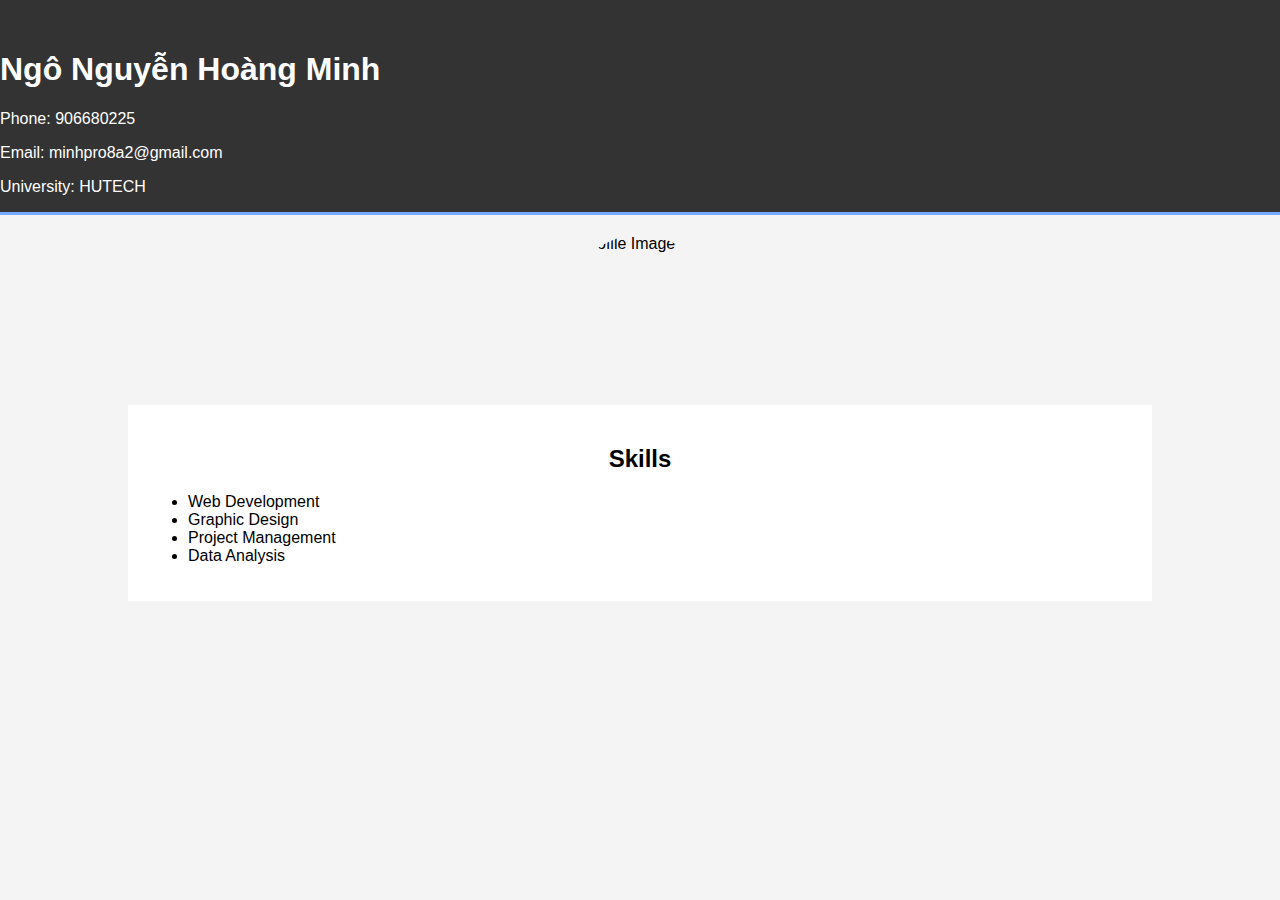
==== personal-website/index.html @ 1d920d18 "Mô tả thay đổi" ====
<!DOCTYPE html>
<html lang="en">

<head>
    <meta charset="UTF-8">
    <meta name="viewport" content="width=device-width, initial-scale=1.0">
    <title>Ngô Nguyễn Hoàng Minh's Personal Website</title>
    <link rel="stylesheet" href="css/styles.css">
</head>

<body>
    <header>
        <h1>Ngô Nguyễn Hoàng Minh</h1>
        <p>Phone: 906680225</p>
        <p>Email: minhpro8a2@gmail.com</p>
        <p>University: HUTECH</p>
    </header>

    <div class="container">
        <img src="ming.jpg" alt="Profile Image" class="profile-img">
        <div class="content">
            <h2>Skills</h2>
            <ul>
                <li>Web Development</li>
                <li>Graphic Design</li>
                <li>Project Management</li>
                <li>Data Analysis</li>
            </ul>
        </div>
    </div>
</body>

</html>
---- personal-website/css/styles.css ----
body {
    font-family: Arial, sans-serif;
    margin: 0;
    padding: 0;
    background-color: #f4f4f4;
}

.container {
    width: 80%;
    margin: auto;
    overflow: hidden;
}

header {
    background: #333;
    color: #fff;
    padding-top: 30px;
    min-height: 70px;
    border-bottom: #77aaff 3px solid;
}

header a {
    color: #fff;
    text-decoration: none;
    text-transform: uppercase;
    font-size: 16px;
}

header ul {
    padding: 0;
    list-style: none;
}

header li {
    float: left;
    display: inline;
    padding: 0 20px;
}

header #branding {
    float: left;
}

header #branding h1 {
    margin: 0;
}

header nav {
    float: right;
    margin-top: 10px;
}

.profile-img {
    width: 150px;
    height: 150px;
    border-radius: 50%;
    margin: 20px auto;
    display: block;
}

.content {
    padding: 20px;
    background: #fff;
    margin-top: 20px;
}

.content h2 {
    text-align: center;
}

.content p {
    text-align: justify;
}

.skills {
    margin-top: 20px;
}

.skills h3 {
    text-align: center;
}

.skills ul {
    list-style-type: none;
    padding: 0;
}

.skills li {
    background: #77aaff;
    color: #fff;
    margin: 5px 0;
    padding: 10px;
    border-radius: 5px;
}
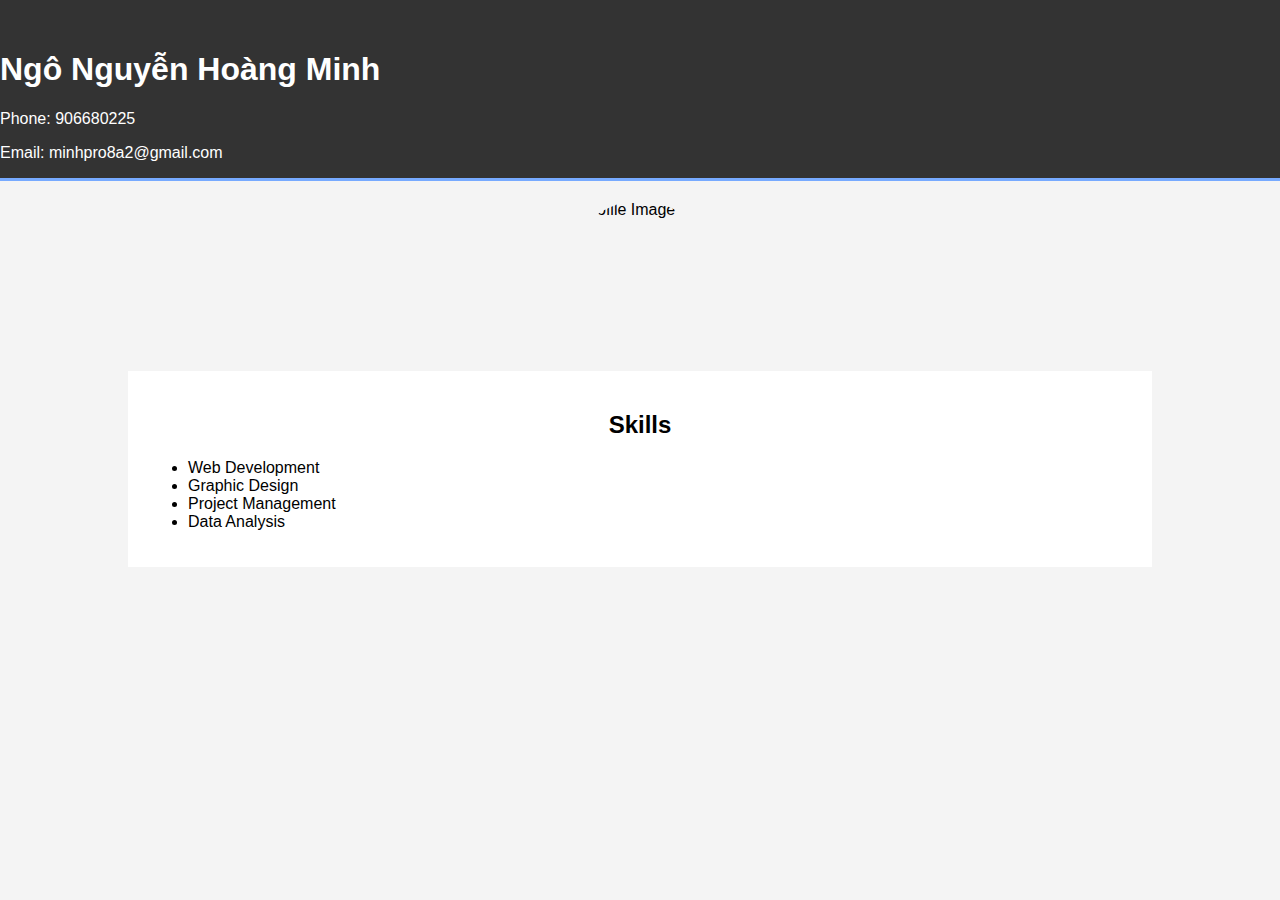
==== commit 5c3dd3b7: "hoangminh" ====
--- a/personal-website/index.html
+++ b/personal-website/index.html
@@ -13,11 +13,10 @@
         <h1>Ngô Nguyễn Hoàng Minh</h1>
         <p>Phone: 906680225</p>
         <p>Email: minhpro8a2@gmail.com</p>
-        <p>University: HUTECH</p>
     </header>
 
     <div class="container">
-        <img src="ming.jpg" alt="Profile Image" class="profile-img">
+        <img src="profile.jpg" alt="Profile Image" class="profile-img">
         <div class="content">
             <h2>Skills</h2>
             <ul>
